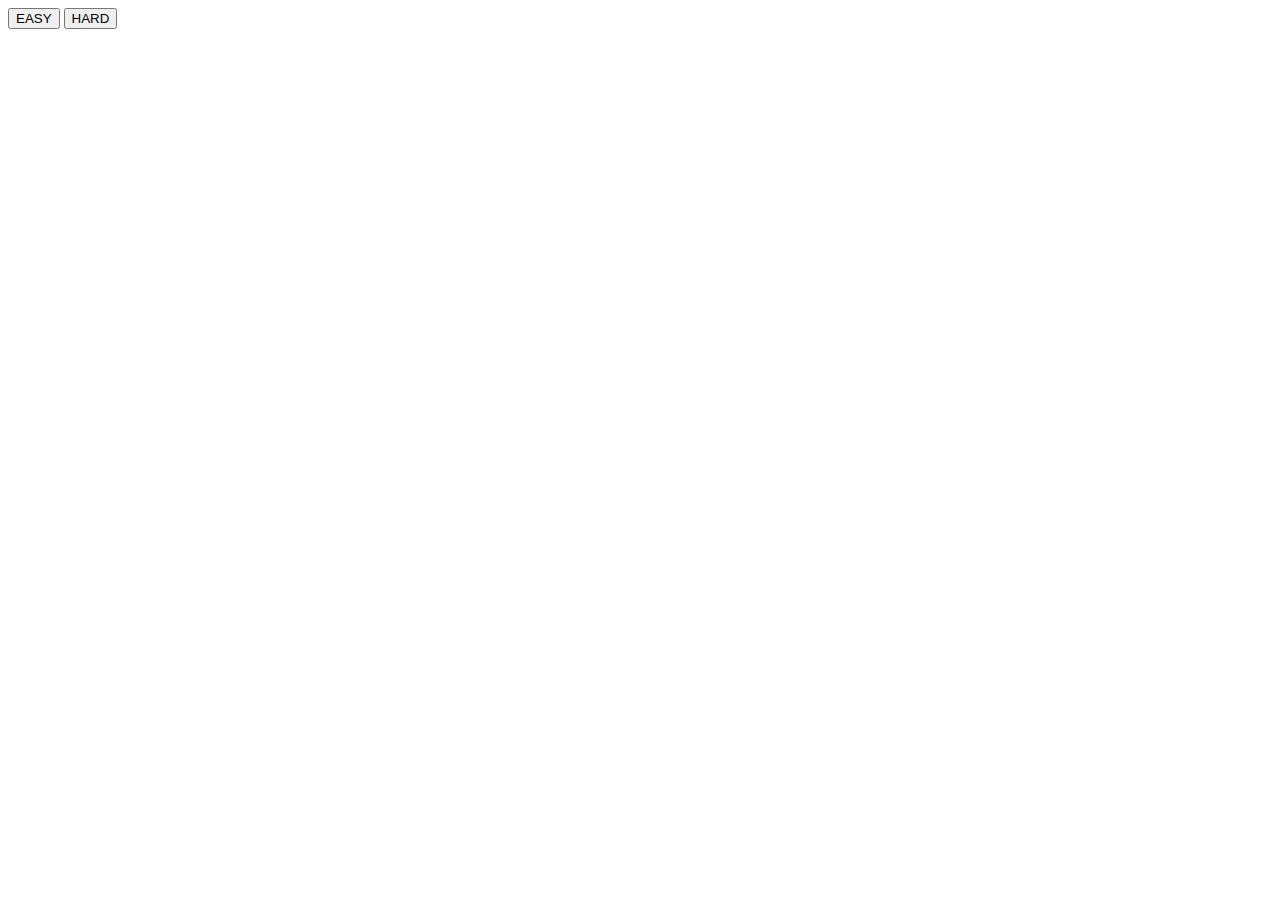
==== index.html @ 40d830dc "Day 1" ====
<!DOCTYPE html>
<script src="script.js"></script>
<html lang="en">
<head>
    <meta charset="UTF-8">
    <title>Title</title>
</head>
<body>
<button onfocus="enlarge()" id="easybutton">EASY</button>
<button onfocus="enlarge()" id="hard">HARD</button>

</body>
</html>
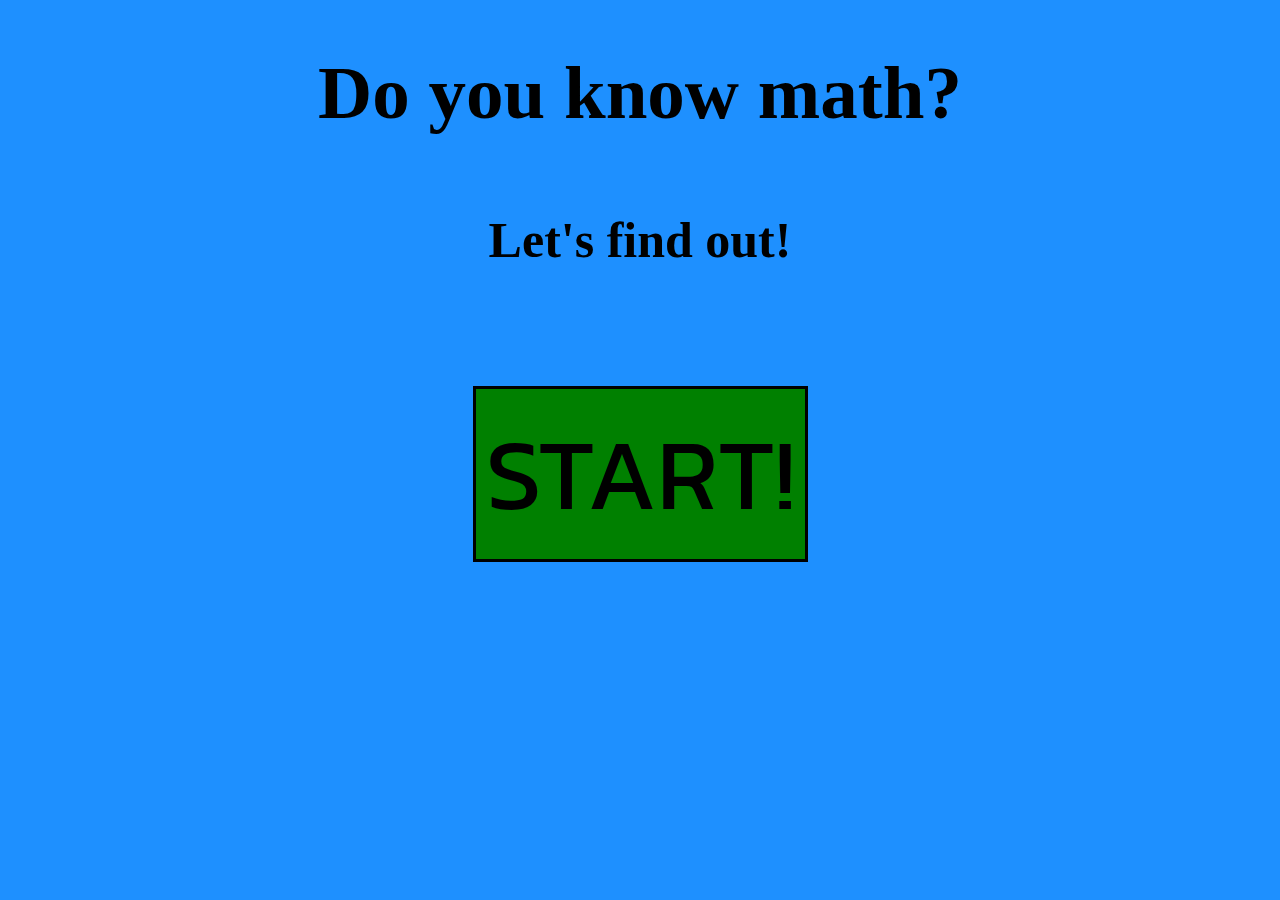
==== commit 059e0b75: "Night 1 | Ask teacher if this is ok. 3 pages total." ====
--- a/index.html
+++ b/index.html
@@ -1,13 +1,21 @@
 <!DOCTYPE html>
+
+<link rel="preconnect" href="https://fonts.googleapis.com">
+<link rel="preconnect" href="https://fonts.gstatic.com" crossorigin>
+<link href="https://fonts.googleapis.com/css2?family=Kanit:wght@600&display=swap" rel="stylesheet">
+
+
+<link rel="stylesheet" href="home.css">
 <script src="script.js"></script>
 <html lang="en">
 <head>
     <meta charset="UTF-8">
-    <title>Title</title>
+    <title>Welcome!</title>
 </head>
 <body>
-<button onfocus="enlarge()" id="easybutton">EASY</button>
-<button onfocus="enlarge()" id="hard">HARD</button>
+<h1 style="font-size: 75px">Do you know math?</h1>
+<h2 style="font-size: 50px">Let's find out!</h2>
+<button id="start-btn" onclick="start()" onpointerenter="enlarge(true)" onpointerleave="enlarge(false)">START!</button>
 
 </body>
 </html>--- a/home.css
+++ b/home.css
@@ -0,0 +1,18 @@
+* {
+    text-align: center;
+}
+h1{
+    margin-bottom: 75px
+}
+body{
+    background-color: dodgerblue;
+}
+button{
+    font-size: 100px;
+    padding: 10px;
+    margin-top: 75px;
+    background-color: green;
+    border: 3px black solid;
+    font-family: 'Kanit', sans-serif;
+    transition: font-size 500ms, margin-top 500ms, background-color 500ms;
+}